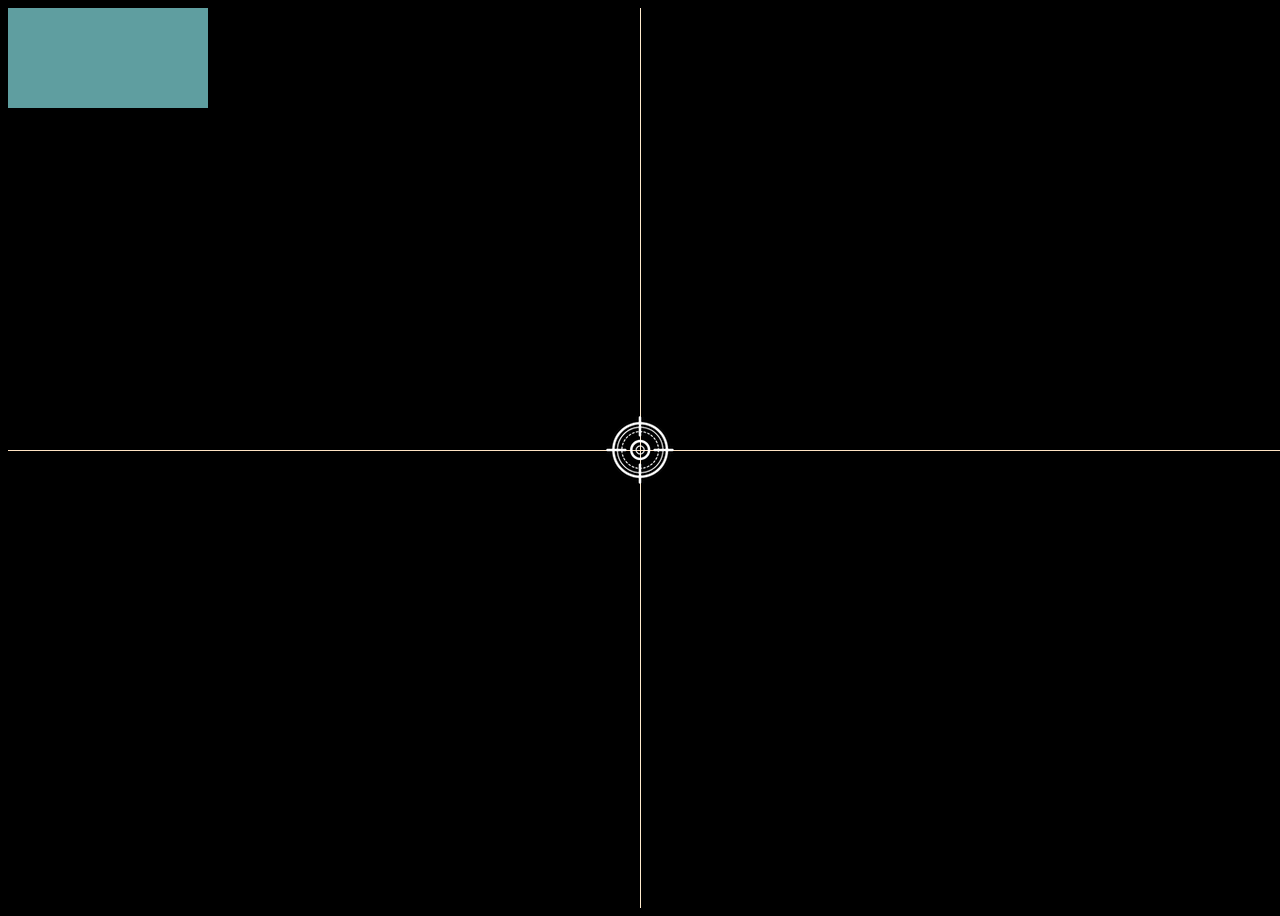
==== browser/007-game.html @ aa6b5b87 "007game" ====
<!DOCTYPE html>
<html lang="en">
<head>
    <meta charset="UTF-8">
    <meta http-equiv="X-UA-Compatible" content="IE=edge">
    <meta name="viewport" content="width=device-width, initial-scale=1.0">
    <title>Document</title>
    <script src="./007.js" defer></script>
    <style>
        .pointer-box{
            position: absolute;
            height: 100px;
            width: 200px;
            margin: 0;
            color: blanchedalmond;
            background-color: cadetblue;
        }

        html{
            min-height: 100vh;
            min-width: 100%;
        }
        body{
            height: 100vh;
            width: 100vw;
            background-color: black;
        }

        .x-line{
            position: absolute;
            top: 50%;
            background-color: bisque;
            width: 100%;
            height: 1px;
        }

        .y-line{
            position: absolute;
            height: 100%;
            left: 50%;
            width: 1px;
            background-color: blanchedalmond;
        }
        .target{
            position: absolute;
            left: 50%;
            top: 50%;
            transform: translate(-50%,-50%);
        }
    </style>
</head>
<body>
    <div class="x-line"></div>
    <div class="y-line"></div>
    <img class="target" src="../img/target.png" alt="">
    <span class="pointer-box" id="screen-log"></sapn>

</body>
   
</html>
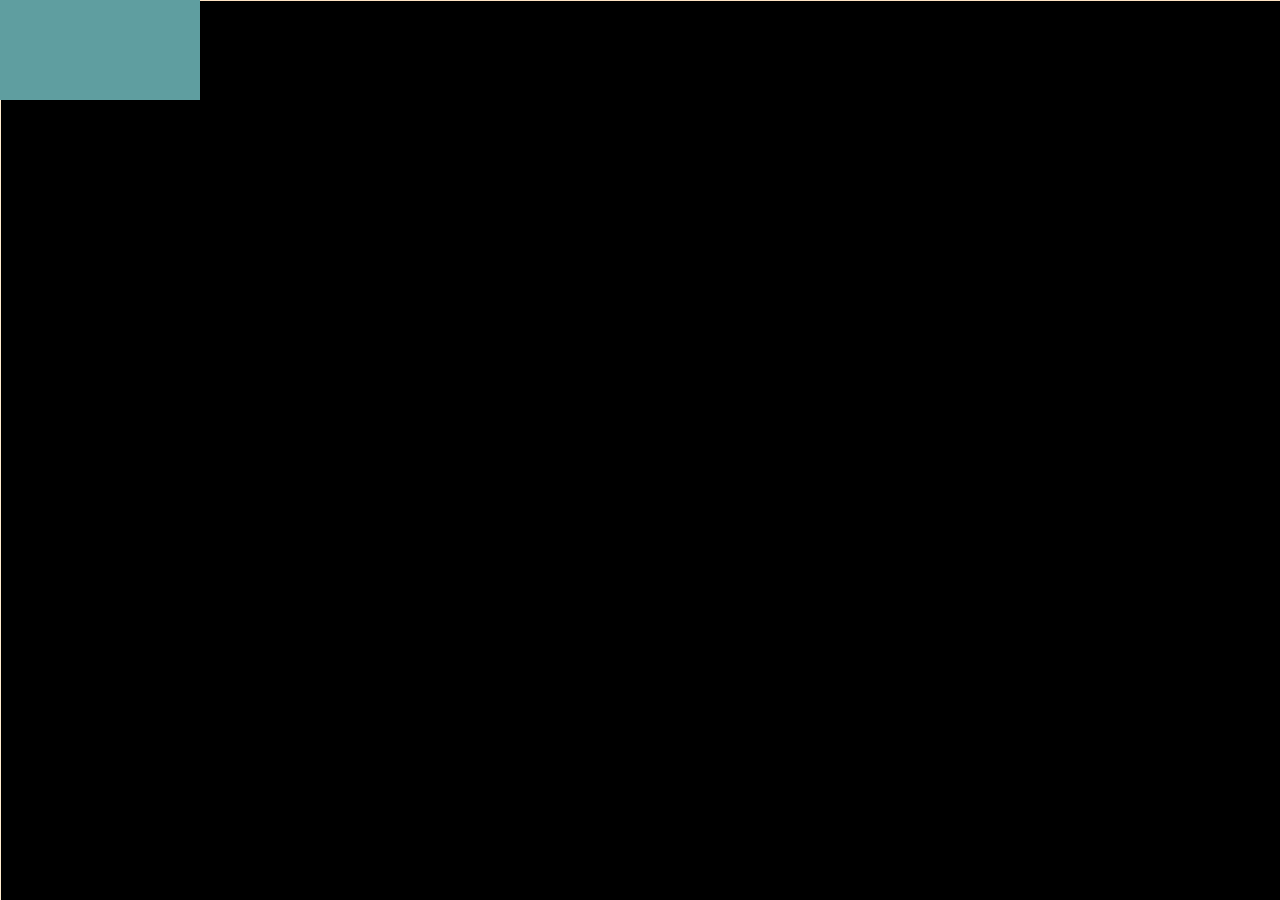
==== commit 6db98e39: "browser 성능향상" ====
--- a/browser/007-game.html
+++ b/browser/007-game.html
@@ -7,6 +7,9 @@
     <title>Document</title>
     <script src="./007.js" defer></script>
     <style>
+        body{
+            margin: 0;
+        }
         .pointer-box{
             position: absolute;
             height: 100px;
@@ -28,7 +31,6 @@
 
         .x-line{
             position: absolute;
-            top: 50%;
             background-color: bisque;
             width: 100%;
             height: 1px;
@@ -37,14 +39,12 @@
         .y-line{
             position: absolute;
             height: 100%;
-            left: 50%;
             width: 1px;
             background-color: blanchedalmond;
         }
         .target{
             position: absolute;
-            left: 50%;
-            top: 50%;
+  
             transform: translate(-50%,-50%);
         }
     </style>
